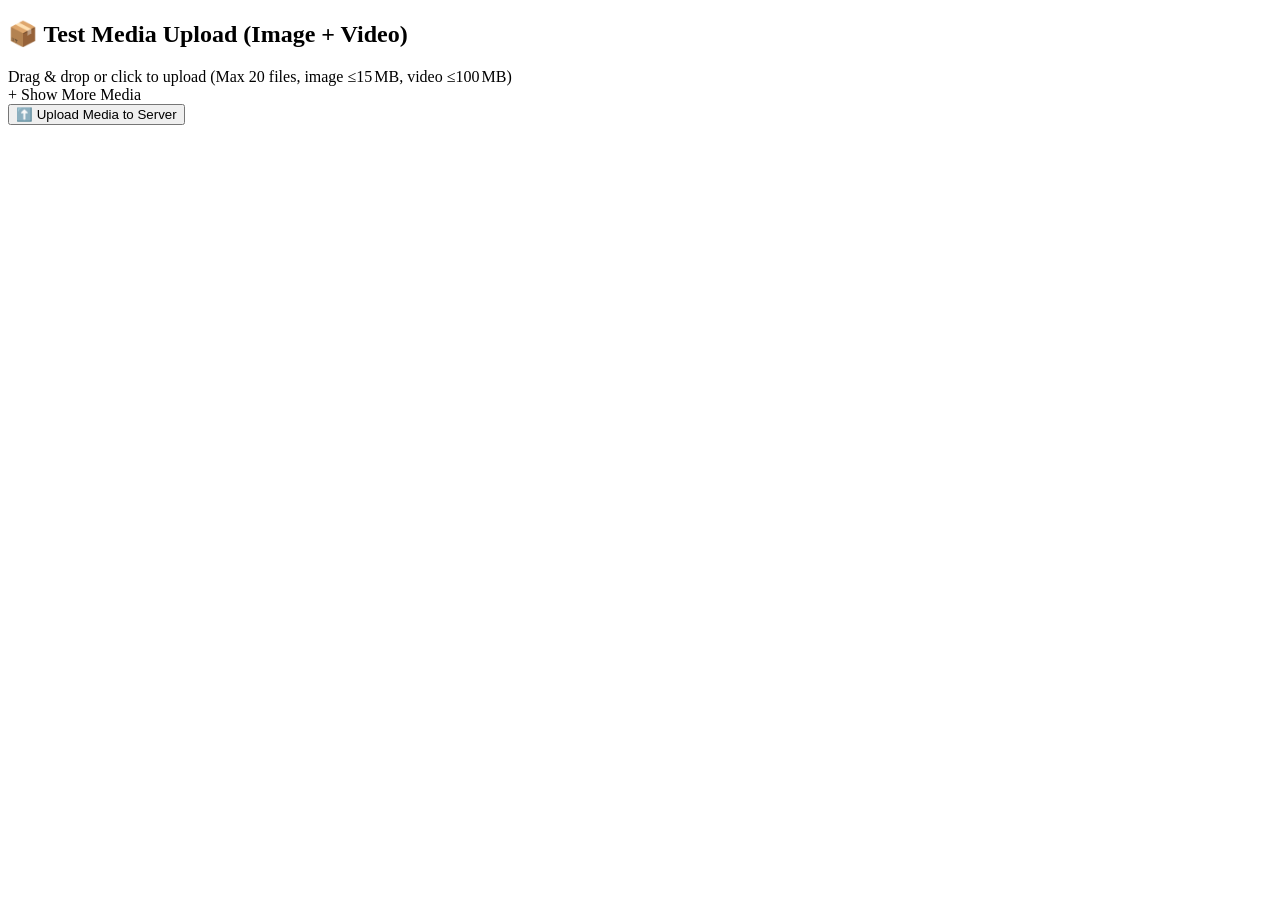
==== media_uploader/static/index.html @ cfb848e8 "Update index.html" ====
<!DOCTYPE html>
<html lang="en">
<head>
  <meta charset="UTF-8" />
  <title>Media Upload Test</title>
  <link rel="stylesheet" href="/static/style.css" />
</head>
<body>
  <h2>📦 Test Media Upload (Image + Video)</h2>
  <div class="dropzone" id="dropzone">
    Drag & drop or click to upload (Max 20 files, image ≤15 MB, video ≤100 MB)
    <input type="file" id="fileInput" accept="image/*,video/*" multiple hidden />
  </div>

  <div class="preview-grid" id="previewGrid"></div>
  <div id="more-btn" onclick="toggleMore()">+ Show More Media</div>

  <button onclick="uploadMedia()" class="upload-btn">⬆️ Upload Media to Server</button>

  <div id="progress-container" style="display:none; margin-top: 20px;">
    <div style="font-size:14px; margin-bottom: 4px;">Upload Progress:</div>
    <div style="background: #ddd; border-radius: 8px; overflow: hidden;">
      <div id="progress-bar" style="width: 0%; height: 16px; background: #2ecc71;"></div>
    </div>
  </div>

  <div id="upload-status" style="margin-top: 15px; color: green;"></div>
  <div id="upload-reset" style="display:none; margin-top:20px;">
    <button onclick="resetUploader()" class="upload-btn">🔁 Upload More Media</button>
    <a href="/uploaded_files" target="_blank" style="margin-left: 20px;">📂 View Uploaded Files</a>
  </div>

  <script src="/static/uploader.js"></script>
</body>
</html>
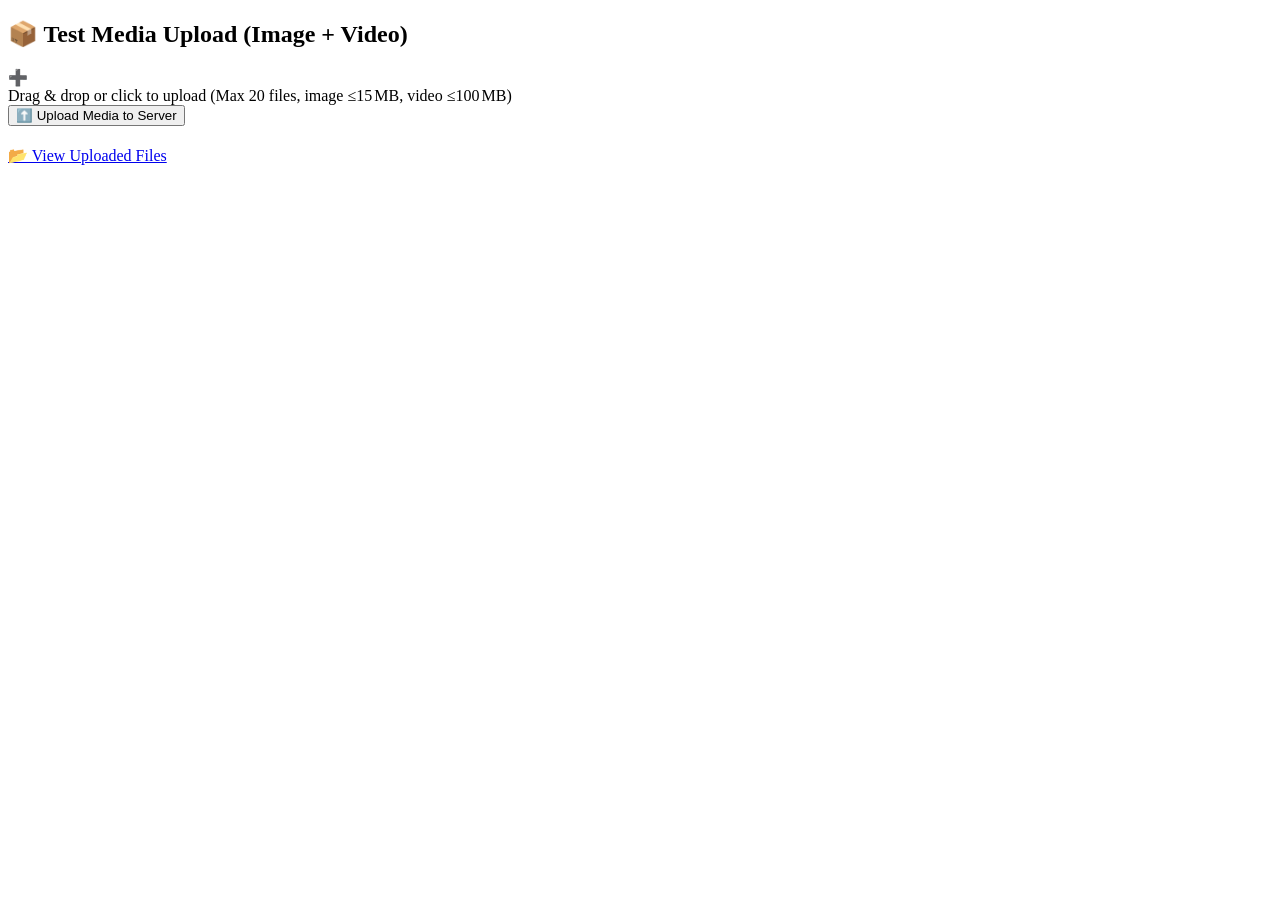
==== commit 09880c90: "Update index.html" ====
--- a/media_uploader/static/index.html
+++ b/media_uploader/static/index.html
@@ -7,16 +7,23 @@
 </head>
 <body>
   <h2>📦 Test Media Upload (Image + Video)</h2>
+
+  <!-- Plus icon to add more -->
+  <div id="add-more-container" title="Add More Media">➕</div>
+
+  <!-- Dropzone area -->
   <div class="dropzone" id="dropzone">
     Drag & drop or click to upload (Max 20 files, image ≤15 MB, video ≤100 MB)
     <input type="file" id="fileInput" accept="image/*,video/*" multiple hidden />
   </div>
 
+  <!-- Previews appear here -->
   <div class="preview-grid" id="previewGrid"></div>
-  <div id="more-btn" onclick="toggleMore()">+ Show More Media</div>
 
+  <!-- Upload button -->
   <button onclick="uploadMedia()" class="upload-btn">⬆️ Upload Media to Server</button>
 
+  <!-- Progress bar -->
   <div id="progress-container" style="display:none; margin-top: 20px;">
     <div style="font-size:14px; margin-bottom: 4px;">Upload Progress:</div>
     <div style="background: #ddd; border-radius: 8px; overflow: hidden;">
@@ -24,10 +31,12 @@
     </div>
   </div>
 
+  <!-- Status text -->
   <div id="upload-status" style="margin-top: 15px; color: green;"></div>
-  <div id="upload-reset" style="display:none; margin-top:20px;">
-    <button onclick="resetUploader()" class="upload-btn">🔁 Upload More Media</button>
-    <a href="/uploaded_files" target="_blank" style="margin-left: 20px;">📂 View Uploaded Files</a>
+
+  <!-- View uploaded files -->
+  <div style="margin-top: 20px;">
+    <a href="/uploaded_files" target="_blank">📂 View Uploaded Files</a>
   </div>
 
   <script src="/static/uploader.js"></script>
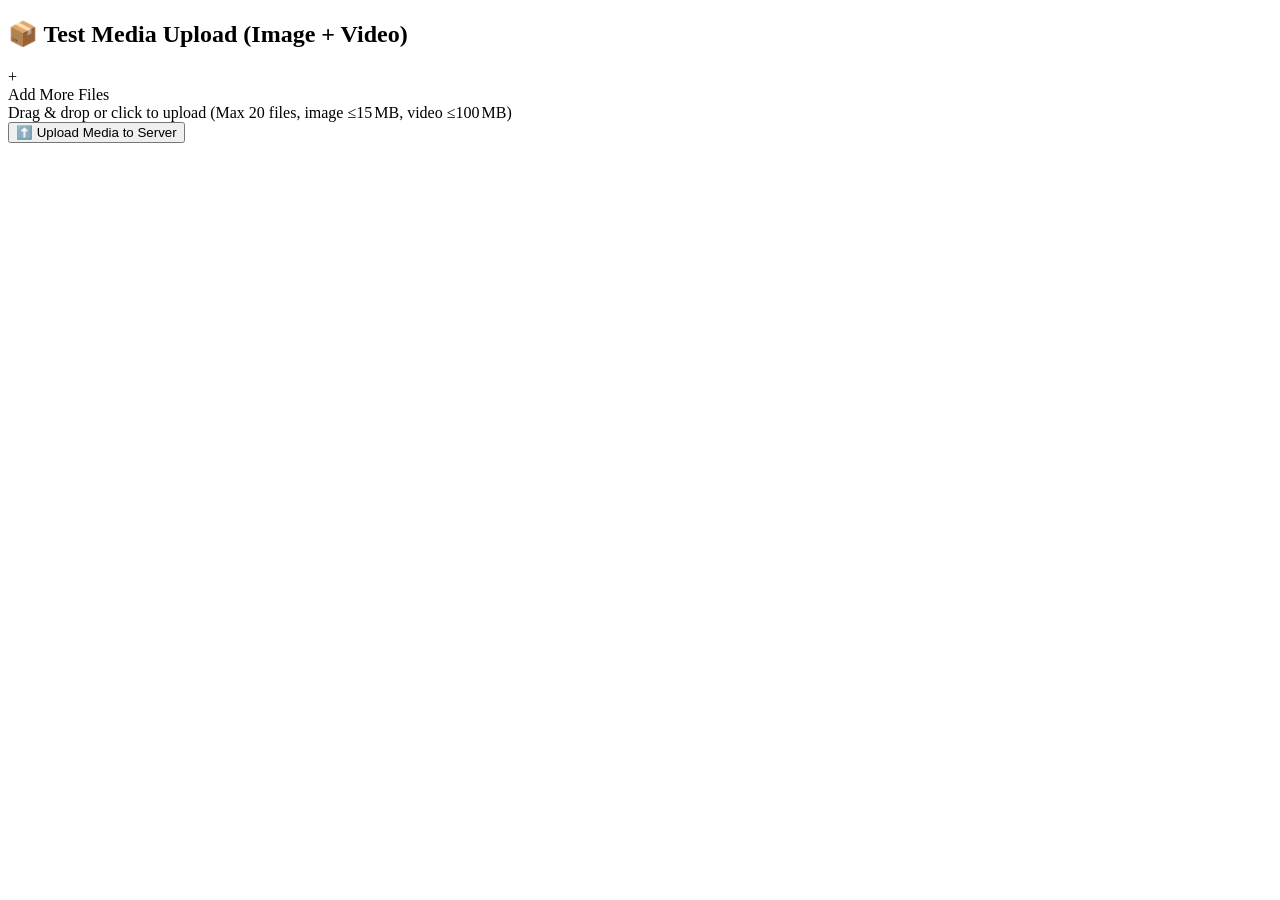
==== commit 7ea6c9cf: "Update index.html" ====
--- a/media_uploader/static/index.html
+++ b/media_uploader/static/index.html
@@ -8,22 +8,24 @@
 <body>
   <h2>📦 Test Media Upload (Image + Video)</h2>
 
-  <!-- Plus icon to add more -->
-  <div id="add-more-container" title="Add More Media">➕</div>
+  <!-- Dropzone Container with Floating Plus -->
+  <div class="dropzone-container">
+    <div class="plus-icon" onclick="fileInput.click()">+</div>
+    <div class="plus-label">Add More Files</div>
 
-  <!-- Dropzone area -->
-  <div class="dropzone" id="dropzone">
-    Drag & drop or click to upload (Max 20 files, image ≤15 MB, video ≤100 MB)
-    <input type="file" id="fileInput" accept="image/*,video/*" multiple hidden />
+    <div class="dropzone" id="dropzone">
+      Drag & drop or click to upload (Max 20 files, image ≤15 MB, video ≤100 MB)
+      <input type="file" id="fileInput" accept="image/*,video/*" multiple hidden />
+    </div>
   </div>
 
-  <!-- Previews appear here -->
+  <!-- Preview Grid -->
   <div class="preview-grid" id="previewGrid"></div>
 
-  <!-- Upload button -->
+  <!-- Upload Button -->
   <button onclick="uploadMedia()" class="upload-btn">⬆️ Upload Media to Server</button>
 
-  <!-- Progress bar -->
+  <!-- Upload Progress Bar -->
   <div id="progress-container" style="display:none; margin-top: 20px;">
     <div style="font-size:14px; margin-bottom: 4px;">Upload Progress:</div>
     <div style="background: #ddd; border-radius: 8px; overflow: hidden;">
@@ -31,12 +33,12 @@
     </div>
   </div>
 
-  <!-- Status text -->
+  <!-- Upload Status -->
   <div id="upload-status" style="margin-top: 15px; color: green;"></div>
 
-  <!-- View uploaded files -->
-  <div style="margin-top: 20px;">
-    <a href="/uploaded_files" target="_blank">📂 View Uploaded Files</a>
+  <!-- Reset Button -->
+  <div id="upload-reset" style="display:none; margin-top:20px;">
+    <button onclick="resetUploader()" class="upload-btn">🔁 Upload More Media</button>
   </div>
 
   <script src="/static/uploader.js"></script>
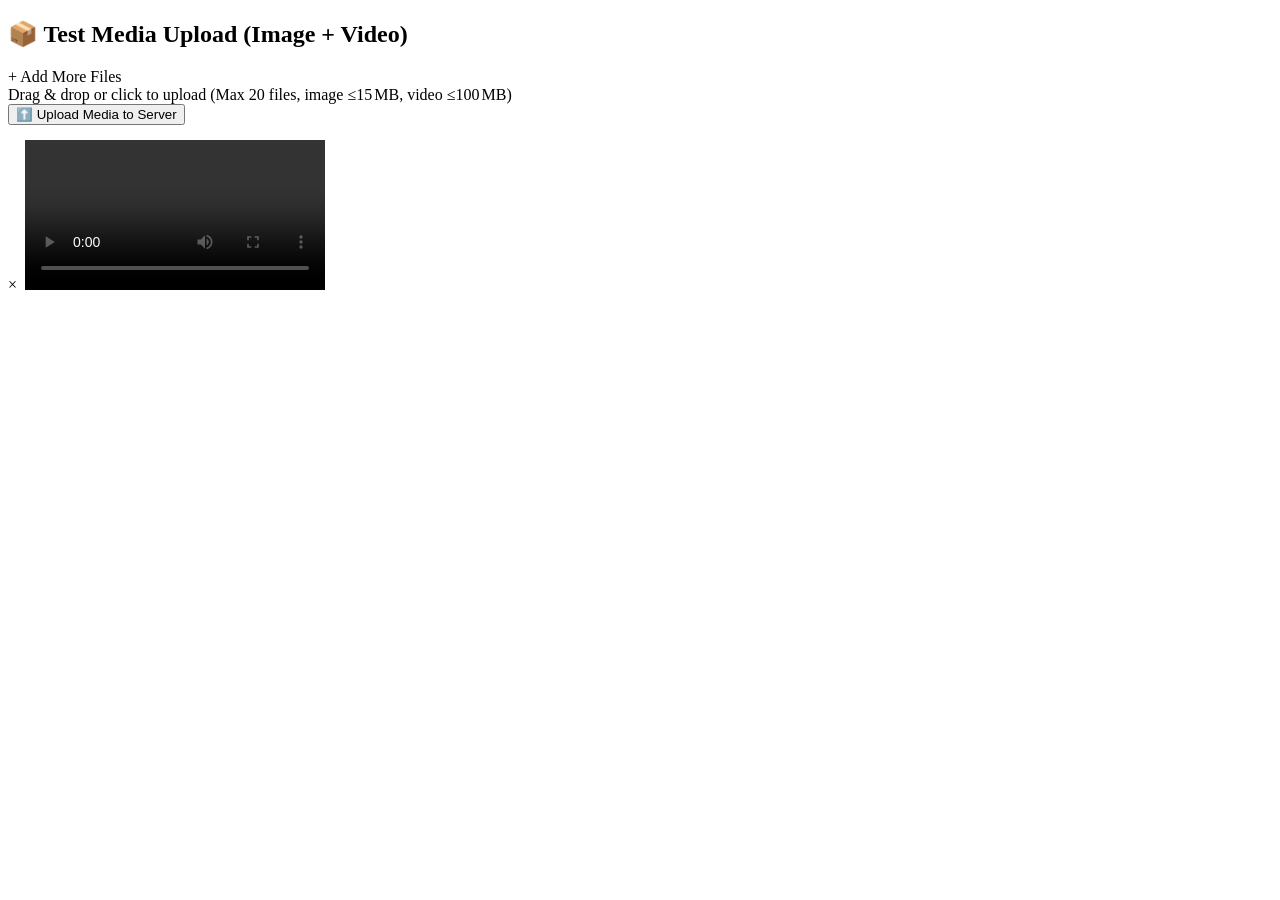
==== commit 92747400: "Update index.html" ====
--- a/media_uploader/static/index.html
+++ b/media_uploader/static/index.html
@@ -8,24 +8,19 @@
 <body>
   <h2>📦 Test Media Upload (Image + Video)</h2>
 
-  <!-- Dropzone Container with Floating Plus -->
-  <div class="dropzone-container">
-    <div class="plus-icon" onclick="fileInput.click()">+</div>
-    <div class="plus-label">Add More Files</div>
-
+  <!-- Drag/drop zone + PLUS icon -->
+  <div class="top-actions">
+    <div class="add-more-label">+ Add More Files</div>
     <div class="dropzone" id="dropzone">
       Drag & drop or click to upload (Max 20 files, image ≤15 MB, video ≤100 MB)
       <input type="file" id="fileInput" accept="image/*,video/*" multiple hidden />
     </div>
   </div>
 
-  <!-- Preview Grid -->
   <div class="preview-grid" id="previewGrid"></div>
 
-  <!-- Upload Button -->
   <button onclick="uploadMedia()" class="upload-btn">⬆️ Upload Media to Server</button>
 
-  <!-- Upload Progress Bar -->
   <div id="progress-container" style="display:none; margin-top: 20px;">
     <div style="font-size:14px; margin-bottom: 4px;">Upload Progress:</div>
     <div style="background: #ddd; border-radius: 8px; overflow: hidden;">
@@ -33,12 +28,13 @@
     </div>
   </div>
 
-  <!-- Upload Status -->
   <div id="upload-status" style="margin-top: 15px; color: green;"></div>
 
-  <!-- Reset Button -->
-  <div id="upload-reset" style="display:none; margin-top:20px;">
-    <button onclick="resetUploader()" class="upload-btn">🔁 Upload More Media</button>
+  <!-- Zoom Preview Modal -->
+  <div id="zoomModal" class="zoom-modal" onclick="closeZoom()">
+    <span class="close-btn">&times;</span>
+    <img id="zoomImage" />
+    <video id="zoomVideo" controls autoplay></video>
   </div>
 
   <script src="/static/uploader.js"></script>
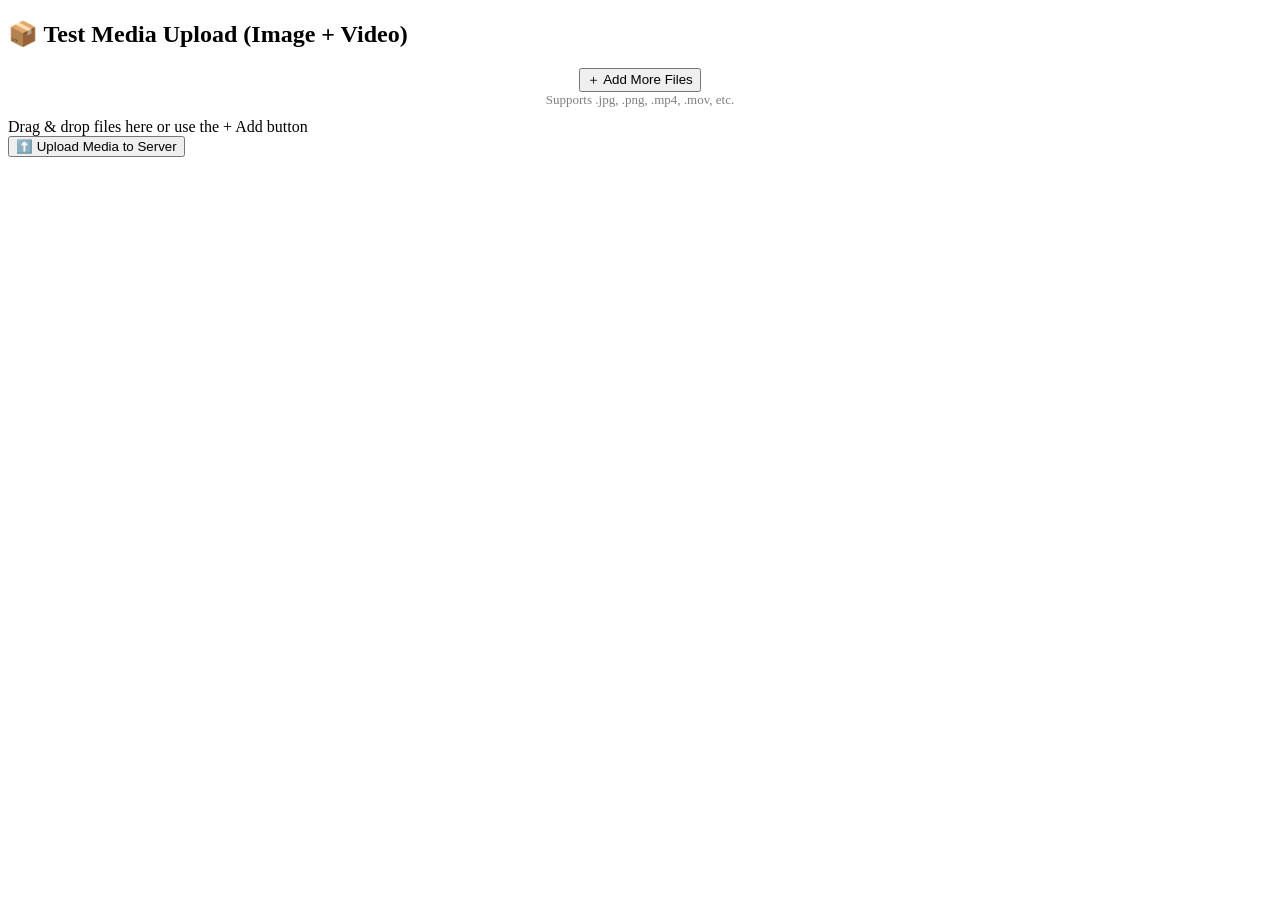
==== commit f17ec18b: "Update index.html" ====
--- a/media_uploader/static/index.html
+++ b/media_uploader/static/index.html
@@ -8,19 +8,25 @@
 <body>
   <h2>📦 Test Media Upload (Image + Video)</h2>
 
-  <!-- Drag/drop zone + PLUS icon -->
-  <div class="top-actions">
-    <div class="add-more-label">+ Add More Files</div>
-    <div class="dropzone" id="dropzone">
-      Drag & drop or click to upload (Max 20 files, image ≤15 MB, video ≤100 MB)
-      <input type="file" id="fileInput" accept="image/*,video/*" multiple hidden />
-    </div>
+  <!-- Centered Add More Files button -->
+  <div style="text-align: center; margin-bottom: 10px;">
+    <button onclick="fileInput.click()" class="upload-btn">＋ Add More Files</button>
+    <div style="font-size: 13px; color: gray;">Supports .jpg, .png, .mp4, .mov, etc.</div>
   </div>
 
+  <!-- Drag-and-drop zone -->
+  <div class="dropzone" id="dropzone">
+    Drag & drop files here or use the + Add button
+    <input type="file" id="fileInput" accept="image/*,video/*" multiple hidden />
+  </div>
+
+  <!-- Previews of images/videos -->
   <div class="preview-grid" id="previewGrid"></div>
 
+  <!-- Upload button -->
   <button onclick="uploadMedia()" class="upload-btn">⬆️ Upload Media to Server</button>
 
+  <!-- Progress bar -->
   <div id="progress-container" style="display:none; margin-top: 20px;">
     <div style="font-size:14px; margin-bottom: 4px;">Upload Progress:</div>
     <div style="background: #ddd; border-radius: 8px; overflow: hidden;">
@@ -30,13 +36,7 @@
 
   <div id="upload-status" style="margin-top: 15px; color: green;"></div>
 
-  <!-- Zoom Preview Modal -->
-  <div id="zoomModal" class="zoom-modal" onclick="closeZoom()">
-    <span class="close-btn">&times;</span>
-    <img id="zoomImage" />
-    <video id="zoomVideo" controls autoplay></video>
-  </div>
-
+  <!-- Upload reset removed — handled by + Add button -->
   <script src="/static/uploader.js"></script>
 </body>
 </html>
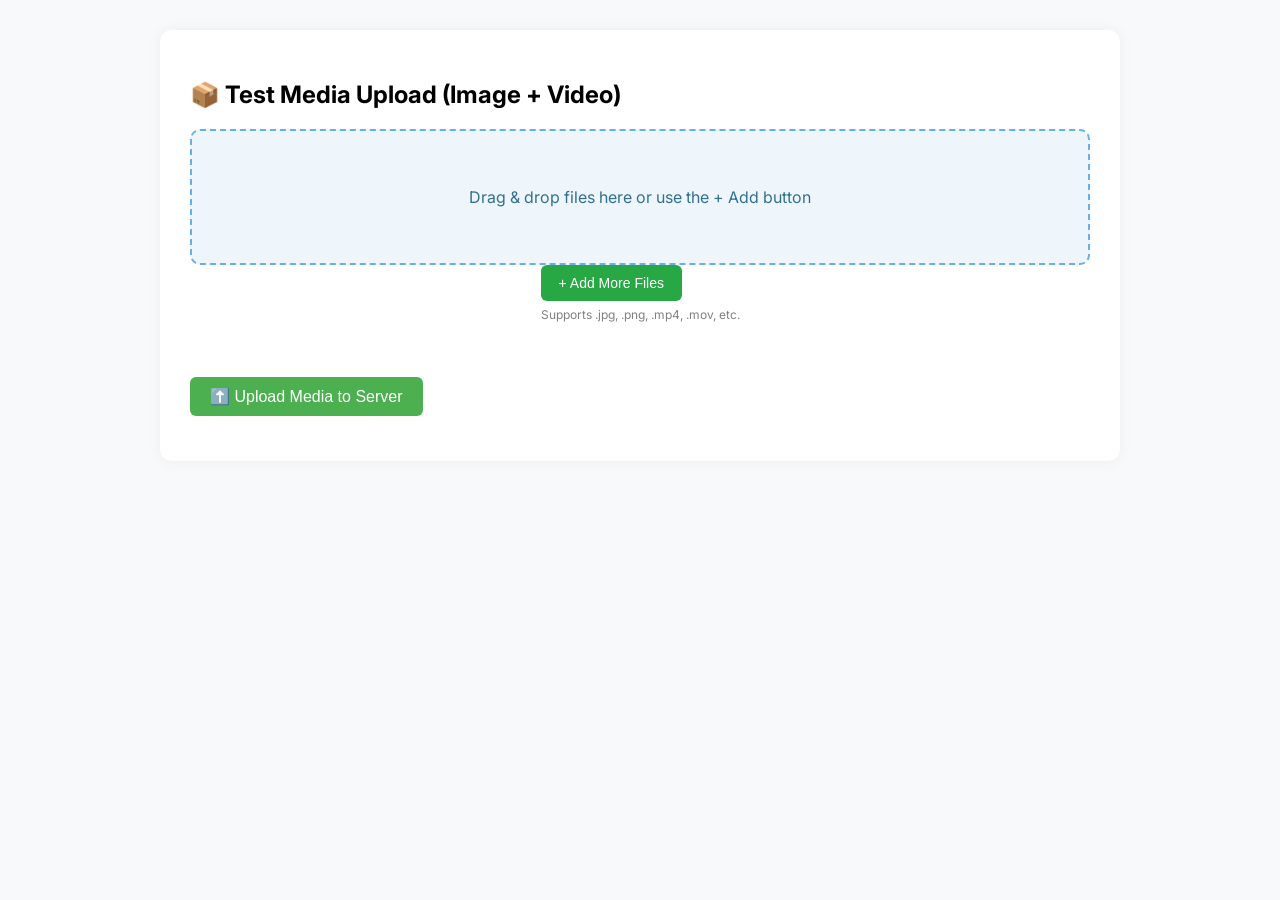
==== commit 0b3b8f7d: "Update index.html" ====
--- a/media_uploader/static/index.html
+++ b/media_uploader/static/index.html
@@ -2,41 +2,166 @@
 <html lang="en">
 <head>
   <meta charset="UTF-8" />
-  <title>Media Upload Test</title>
-  <link rel="stylesheet" href="/static/style.css" />
+  <meta name="viewport" content="width=device-width, initial-scale=1.0"/>
+  <title>Test Media Upload (Image + Video)</title>
+  <link rel="stylesheet" href="https://fonts.googleapis.com/css2?family=Inter&display=swap" />
+  <style>
+    body {
+      font-family: 'Inter', sans-serif;
+      margin: 0;
+      padding: 0;
+      background: #f8f9fa;
+    }
+
+    .container {
+      max-width: 900px;
+      margin: 30px auto;
+      background: white;
+      padding: 30px;
+      border-radius: 12px;
+      box-shadow: 0 0 15px rgba(0, 0, 0, 0.05);
+    }
+
+    h2 {
+      margin-bottom: 20px;
+    }
+
+    .drop-zone {
+      border: 2px dashed #66afe9;
+      padding: 40px;
+      border-radius: 10px;
+      text-align: center;
+      background: #eef6fb;
+      color: #31708f;
+      transition: background 0.3s;
+    }
+
+    .drop-zone.dragover {
+      background: #d9edf7;
+    }
+
+    #preview-container {
+      margin-top: 30px;
+      display: flex;
+      flex-wrap: wrap;
+      gap: 15px;
+    }
+
+    .preview-item {
+      position: relative;
+      width: 150px;
+      min-height: 150px;
+      background: #fff;
+      border-radius: 8px;
+      overflow: hidden;
+      box-shadow: 0 0 5px rgba(0,0,0,0.1);
+    }
+
+    .preview-item img,
+    .preview-item video {
+      width: 100%;
+      height: auto;
+      display: block;
+      cursor: pointer;
+    }
+
+    .remove-btn {
+      position: absolute;
+      top: 5px;
+      right: 5px;
+      background: red;
+      color: white;
+      border: none;
+      border-radius: 50%;
+      width: 22px;
+      height: 22px;
+      cursor: pointer;
+    }
+
+    .upload-btn {
+      margin-top: 25px;
+      padding: 10px 20px;
+      background-color: #4CAF50;
+      color: white;
+      border: none;
+      border-radius: 6px;
+      cursor: pointer;
+      font-size: 16px;
+    }
+
+    #upload-status {
+      margin-top: 15px;
+      font-weight: bold;
+    }
+
+    .add-files-btn {
+      margin-bottom: 10px;
+      display: flex;
+      justify-content: center;
+    }
+
+    .add-files-btn button {
+      background-color: #28a745;
+      color: white;
+      border: none;
+      padding: 10px 18px;
+      border-radius: 6px;
+      font-size: 14px;
+      cursor: pointer;
+    }
+
+    .add-files-btn small {
+      display: block;
+      margin-top: 6px;
+      color: gray;
+      font-size: 12px;
+    }
+
+    .zoomed {
+      position: fixed;
+      top: 0;
+      left: 0;
+      right: 0;
+      bottom: 0;
+      background: rgba(0,0,0,0.8);
+      display: flex;
+      justify-content: center;
+      align-items: center;
+      z-index: 1000;
+    }
+
+    .zoomed img,
+    .zoomed video {
+      max-width: 90%;
+      max-height: 90%;
+    }
+  </style>
 </head>
 <body>
-  <h2>📦 Test Media Upload (Image + Video)</h2>
+  <div class="container">
+    <h2>📦 Test Media Upload (Image + Video)</h2>
 
-  <!-- Centered Add More Files button -->
-  <div style="text-align: center; margin-bottom: 10px;">
-    <button onclick="fileInput.click()" class="upload-btn">＋ Add More Files</button>
-    <div style="font-size: 13px; color: gray;">Supports .jpg, .png, .mp4, .mov, etc.</div>
+    <div class="drop-zone" id="drop-zone">
+      <p>Drag & drop files here or use the + Add button</p>
+    </div>
+
+    <div class="add-files-btn">
+      <div>
+        <button id="add-more-btn">+ Add More Files</button>
+        <small>Supports .jpg, .png, .mp4, .mov, etc.</small>
+      </div>
+    </div>
+
+    <div id="preview-container"></div>
+
+    <button class="upload-btn" onclick="uploadFiles()">⬆️ Upload Media to Server</button>
+    <div id="upload-status"></div>
   </div>
 
-  <!-- Drag-and-drop zone -->
-  <div class="dropzone" id="dropzone">
-    Drag & drop files here or use the + Add button
-    <input type="file" id="fileInput" accept="image/*,video/*" multiple hidden />
-  </div>
+  <input type="file" id="file-input" multiple hidden />
 
-  <!-- Previews of images/videos -->
-  <div class="preview-grid" id="previewGrid"></div>
+  <div id="zoom-modal" class="zoomed" style="display:none" onclick="this.style.display='none'"></div>
 
-  <!-- Upload button -->
-  <button onclick="uploadMedia()" class="upload-btn">⬆️ Upload Media to Server</button>
-
-  <!-- Progress bar -->
-  <div id="progress-container" style="display:none; margin-top: 20px;">
-    <div style="font-size:14px; margin-bottom: 4px;">Upload Progress:</div>
-    <div style="background: #ddd; border-radius: 8px; overflow: hidden;">
-      <div id="progress-bar" style="width: 0%; height: 16px; background: #2ecc71;"></div>
-    </div>
-  </div>
-
-  <div id="upload-status" style="margin-top: 15px; color: green;"></div>
-
-  <!-- Upload reset removed — handled by + Add button -->
-  <script src="/static/uploader.js"></script>
+  <script src="uploader.js"></script>
 </body>
 </html>
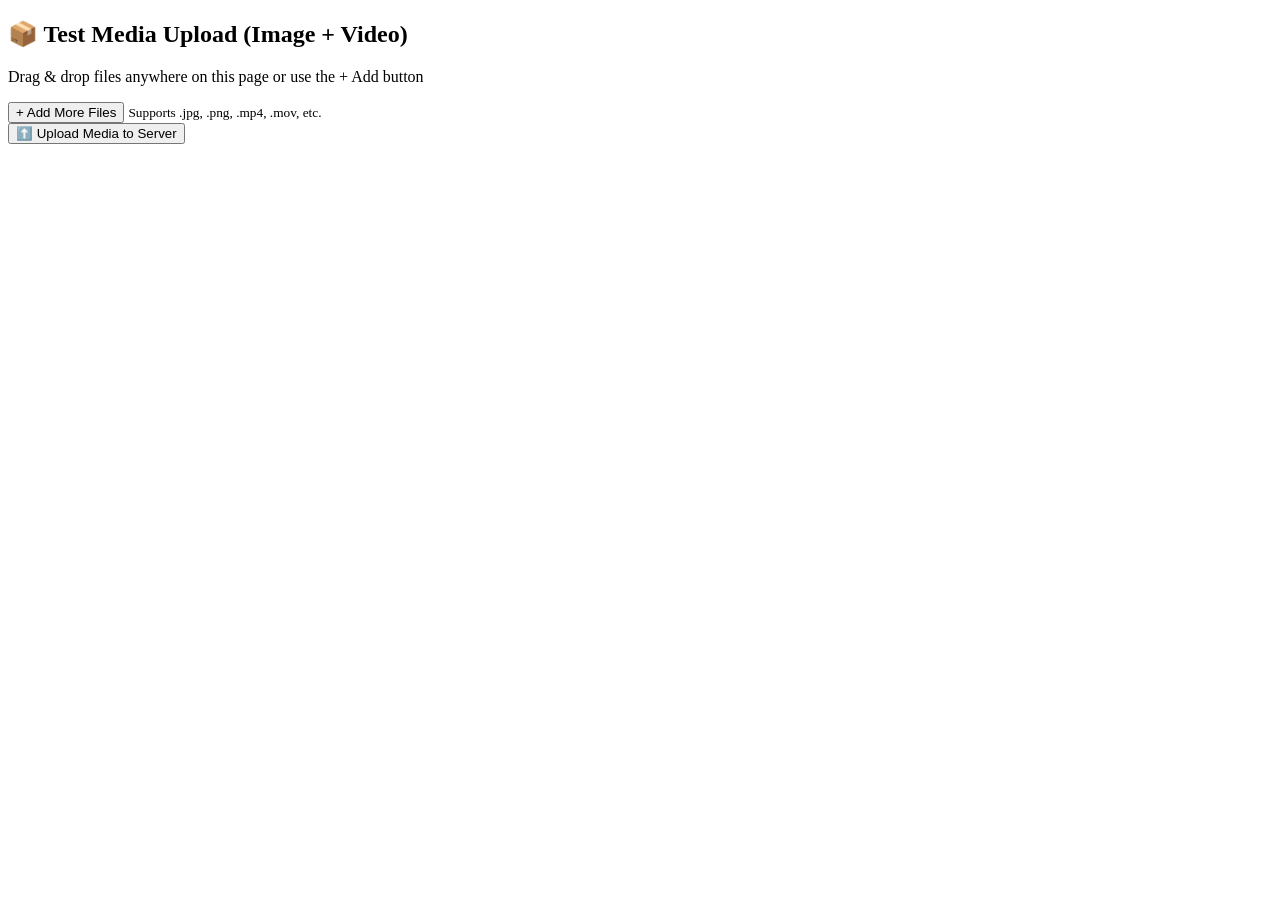
==== commit b21ad3e0: "Update index.html" ====
--- a/media_uploader/static/index.html
+++ b/media_uploader/static/index.html
@@ -4,145 +4,14 @@
   <meta charset="UTF-8" />
   <meta name="viewport" content="width=device-width, initial-scale=1.0"/>
   <title>Test Media Upload (Image + Video)</title>
-  <link rel="stylesheet" href="https://fonts.googleapis.com/css2?family=Inter&display=swap" />
-  <style>
-    body {
-      font-family: 'Inter', sans-serif;
-      margin: 0;
-      padding: 0;
-      background: #f8f9fa;
-    }
-
-    .container {
-      max-width: 900px;
-      margin: 30px auto;
-      background: white;
-      padding: 30px;
-      border-radius: 12px;
-      box-shadow: 0 0 15px rgba(0, 0, 0, 0.05);
-    }
-
-    h2 {
-      margin-bottom: 20px;
-    }
-
-    .drop-zone {
-      border: 2px dashed #66afe9;
-      padding: 40px;
-      border-radius: 10px;
-      text-align: center;
-      background: #eef6fb;
-      color: #31708f;
-      transition: background 0.3s;
-    }
-
-    .drop-zone.dragover {
-      background: #d9edf7;
-    }
-
-    #preview-container {
-      margin-top: 30px;
-      display: flex;
-      flex-wrap: wrap;
-      gap: 15px;
-    }
-
-    .preview-item {
-      position: relative;
-      width: 150px;
-      min-height: 150px;
-      background: #fff;
-      border-radius: 8px;
-      overflow: hidden;
-      box-shadow: 0 0 5px rgba(0,0,0,0.1);
-    }
-
-    .preview-item img,
-    .preview-item video {
-      width: 100%;
-      height: auto;
-      display: block;
-      cursor: pointer;
-    }
-
-    .remove-btn {
-      position: absolute;
-      top: 5px;
-      right: 5px;
-      background: red;
-      color: white;
-      border: none;
-      border-radius: 50%;
-      width: 22px;
-      height: 22px;
-      cursor: pointer;
-    }
-
-    .upload-btn {
-      margin-top: 25px;
-      padding: 10px 20px;
-      background-color: #4CAF50;
-      color: white;
-      border: none;
-      border-radius: 6px;
-      cursor: pointer;
-      font-size: 16px;
-    }
-
-    #upload-status {
-      margin-top: 15px;
-      font-weight: bold;
-    }
-
-    .add-files-btn {
-      margin-bottom: 10px;
-      display: flex;
-      justify-content: center;
-    }
-
-    .add-files-btn button {
-      background-color: #28a745;
-      color: white;
-      border: none;
-      padding: 10px 18px;
-      border-radius: 6px;
-      font-size: 14px;
-      cursor: pointer;
-    }
-
-    .add-files-btn small {
-      display: block;
-      margin-top: 6px;
-      color: gray;
-      font-size: 12px;
-    }
-
-    .zoomed {
-      position: fixed;
-      top: 0;
-      left: 0;
-      right: 0;
-      bottom: 0;
-      background: rgba(0,0,0,0.8);
-      display: flex;
-      justify-content: center;
-      align-items: center;
-      z-index: 1000;
-    }
-
-    .zoomed img,
-    .zoomed video {
-      max-width: 90%;
-      max-height: 90%;
-    }
-  </style>
+  <link rel="stylesheet" href="/static/style.css" />
 </head>
 <body>
   <div class="container">
     <h2>📦 Test Media Upload (Image + Video)</h2>
 
-    <div class="drop-zone" id="drop-zone">
-      <p>Drag & drop files here or use the + Add button</p>
+    <div class="dropzone" id="dropzone">
+      <p>Drag & drop files anywhere on this page or use the + Add button</p>
     </div>
 
     <div class="add-files-btn">
@@ -154,14 +23,22 @@
 
     <div id="preview-container"></div>
 
-    <button class="upload-btn" onclick="uploadFiles()">⬆️ Upload Media to Server</button>
+    <button class="upload-btn" onclick="uploadMedia()">⬆️ Upload Media to Server</button>
+
+    <div id="progress-container" style="display:none; margin-top: 20px;">
+      <div style="font-size:14px; margin-bottom: 4px;">Upload Progress:</div>
+      <div style="background: #ddd; border-radius: 8px; overflow: hidden;">
+        <div id="progress-bar" style="width: 0%; height: 16px; background: #2ecc71;"></div>
+      </div>
+    </div>
+
     <div id="upload-status"></div>
   </div>
 
-  <input type="file" id="file-input" multiple hidden />
+  <input type="file" id="fileInput" accept="image/*,video/*" multiple hidden />
 
-  <div id="zoom-modal" class="zoomed" style="display:none" onclick="this.style.display='none'"></div>
+  <div id="zoom-modal" class="zoom-modal" onclick="this.style.display='none'"></div>
 
-  <script src="uploader.js"></script>
+  <script src="/static/uploader.js"></script>
 </body>
 </html>
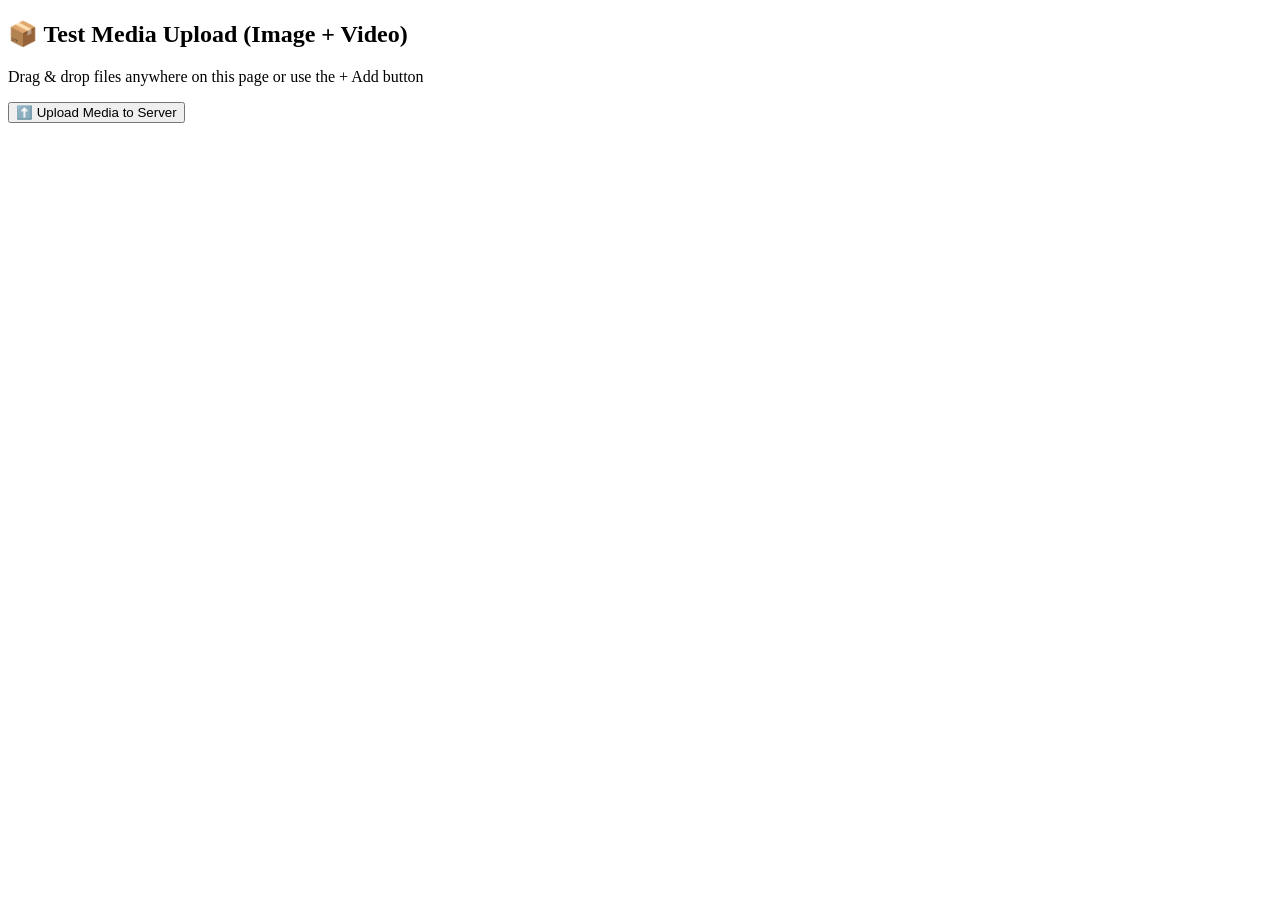
==== commit 7095ec1e: "Update index.html" ====
--- a/media_uploader/static/index.html
+++ b/media_uploader/static/index.html
@@ -12,13 +12,6 @@
 
     <div class="dropzone" id="dropzone">
       <p>Drag & drop files anywhere on this page or use the + Add button</p>
-    </div>
-
-    <div class="add-files-btn">
-      <div>
-        <button id="add-more-btn">+ Add More Files</button>
-        <small>Supports .jpg, .png, .mp4, .mov, etc.</small>
-      </div>
     </div>
 
     <div id="preview-container"></div>
